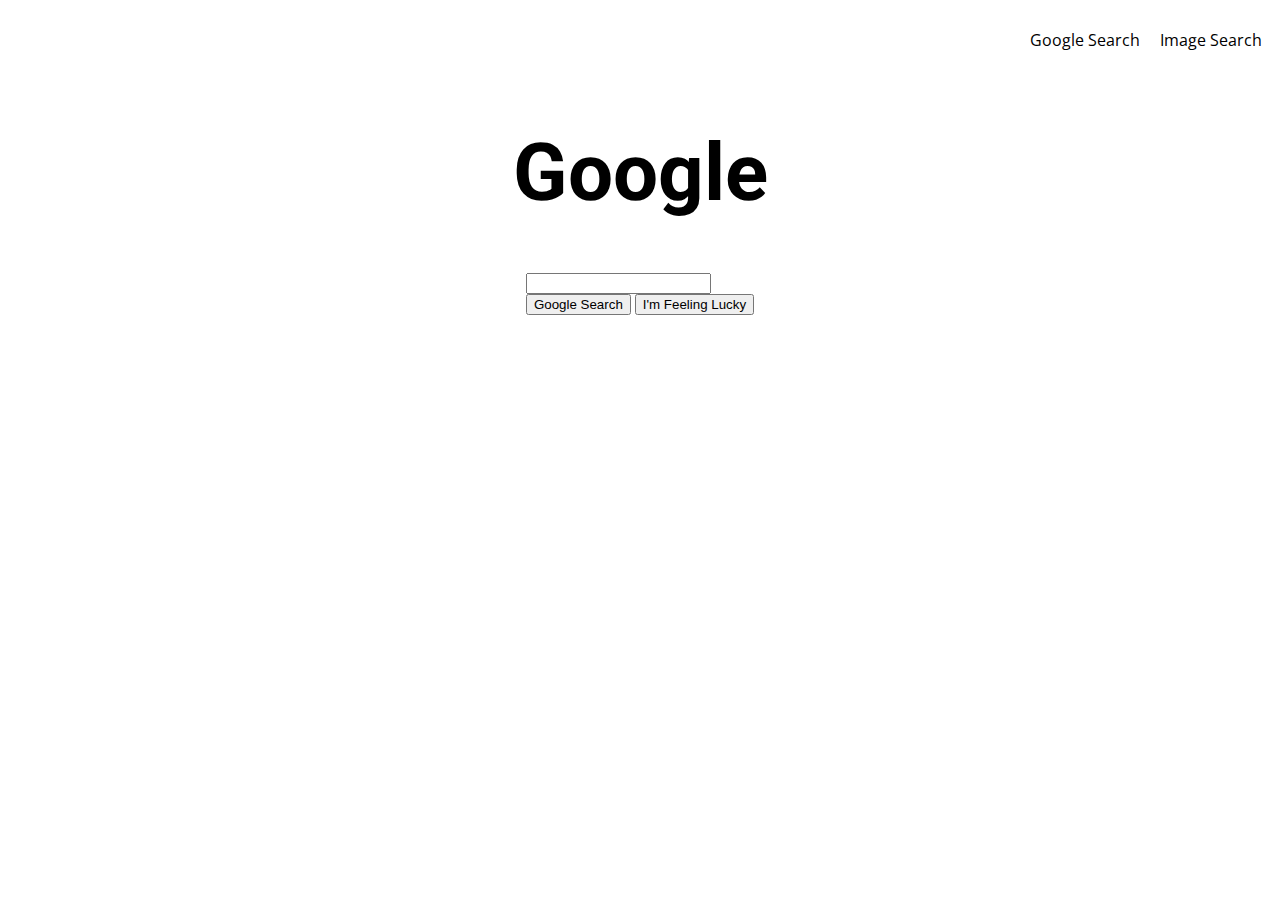
==== advanced.html @ 7f3788d6 "page creation and linking" ====
<!DOCTYPE html>
<html lang="en">
    <head>
        <title>Advanced Search</title>
        <link rel="stylesheet" href="styles/styles.css">
    </head>
    <body>
        <div id="title-bar">
            <ul>
                <li><a href="index.html">Google Search</a></li>
                <li><a href="images.html">Image Search</a></li>
            </ul>
        </div>
        <div id="google">
            <h1>Google</h1>
            <form action="https://www.google.com/search">
                <input type="text" name="q"><br>
                <input type="submit" value="Google Search">
                <input type="submit" value="I'm Feeling Lucky">
            </form>
        </div>
    </body>
</html>
---- styles/styles.css ----
@import url('https://fonts.googleapis.com/css2?family=Roboto:wght@700&display=swap');
@import url('https://fonts.googleapis.com/css2?family=Open+Sans:wght@300&display=swap');


body {
    display: flex;
    flex-direction: column;
}

#title-bar {
    margin-left: auto;
}

#title-bar ul {
    display: flex;
    flex-direction: row;
}

#title-bar ul li {
    list-style-type: none;
    margin: 5px 10px;
}

#title-bar ul li a{
    font-family: 'Open Sans', sans-serif;
    text-decoration: none;
    color: black;
}

#google {
    display: flex;
    flex-direction: column;
    margin: auto;
    align-items: center;
}

#google h1 {
    font-size: 80px;
    font-family: 'Roboto', sans-serif;
}
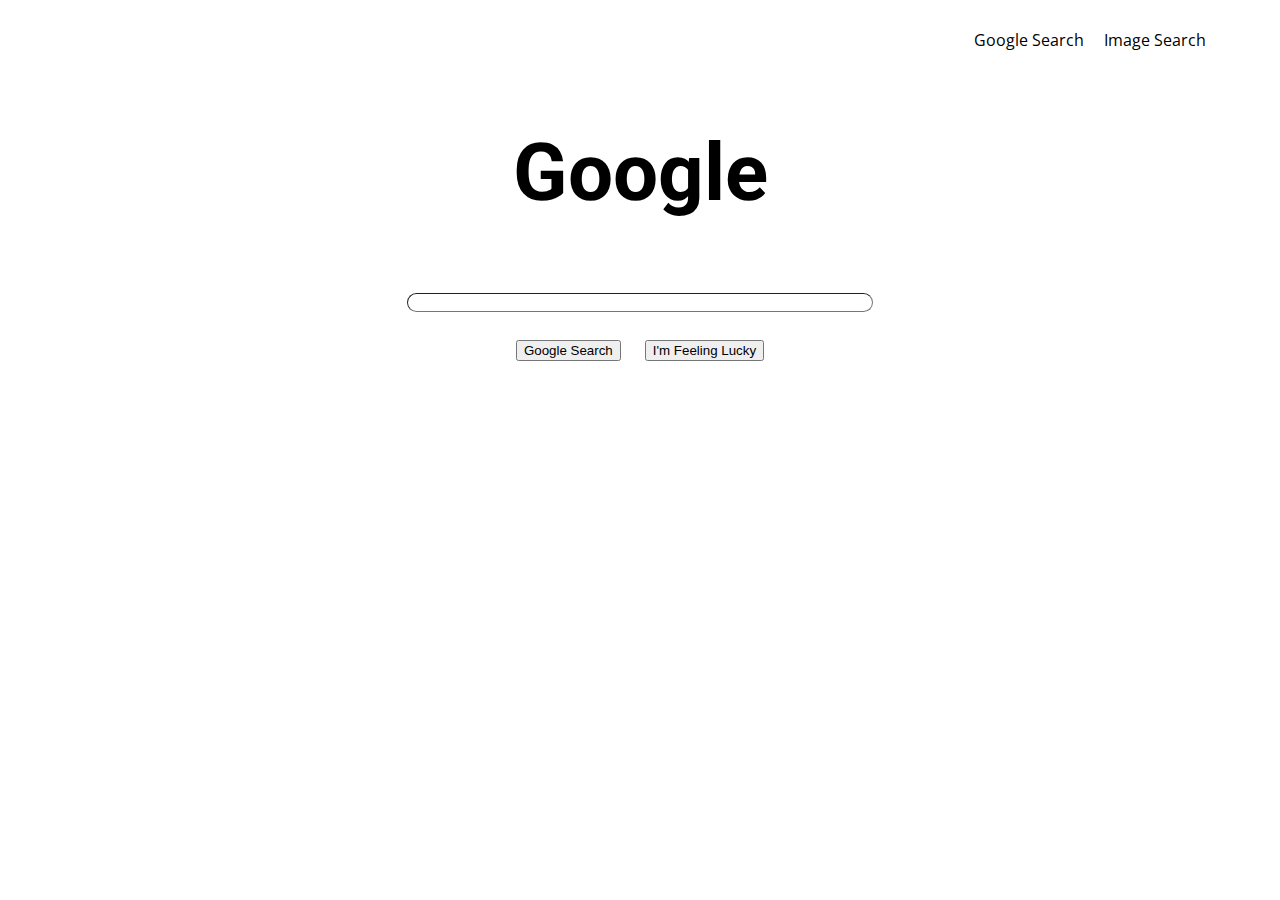
==== commit 93b63943: "Redesign to look more like google" ====
--- a/advanced.html
+++ b/advanced.html
@@ -2,6 +2,7 @@
 <html lang="en">
     <head>
         <title>Advanced Search</title>
+        <link href="https://cdn.jsdelivr.net/npm/bootstrap@5.1.3/dist/css/bootstrap.min.css" rel="stylesheet" integrity="sha384-1BmE4kWBq78iYhFldvKuhfTAU6auU8tT94WrHftjDbrCEXSU1oBoqyl2QvZ6jIW3" crossorigin="anonymous">
         <link rel="stylesheet" href="styles/styles.css">
     </head>
     <body>
@@ -14,9 +15,11 @@
         <div id="google">
             <h1>Google</h1>
             <form action="https://www.google.com/search">
-                <input type="text" name="q"><br>
-                <input type="submit" value="Google Search">
-                <input type="submit" value="I'm Feeling Lucky">
+                <input id="main-search" class="form-control-lg" type="text" name="q"><br>
+                <div id="inputs">
+                    <input type="submit" value="Google Search">
+                    <input type="submit" value="I'm Feeling Lucky">
+                </div>
             </form>
         </div>
     </body>
--- a/styles/styles.css
+++ b/styles/styles.css
@@ -5,6 +5,9 @@
 body {
     display: flex;
     flex-direction: column;
+    width: 90%;
+    margin-left: auto;
+    margin-right: auto;
 }
 
 #title-bar {
@@ -32,9 +35,29 @@
     flex-direction: column;
     margin: auto;
     align-items: center;
+    width: 100%;
 }
 
 #google h1 {
     font-size: 80px;
     font-family: 'Roboto', sans-serif;
+}
+
+
+form {
+    width: 40%;
+    display: flex;
+    flex-direction: column;
+    align-items: center;
+}
+
+#main-search {
+    border-radius: 25px;
+    border-width: 1px;
+    width: 100%;
+    margin-top: 20px;
+}
+
+#inputs input {
+    margin: 10px;
 }